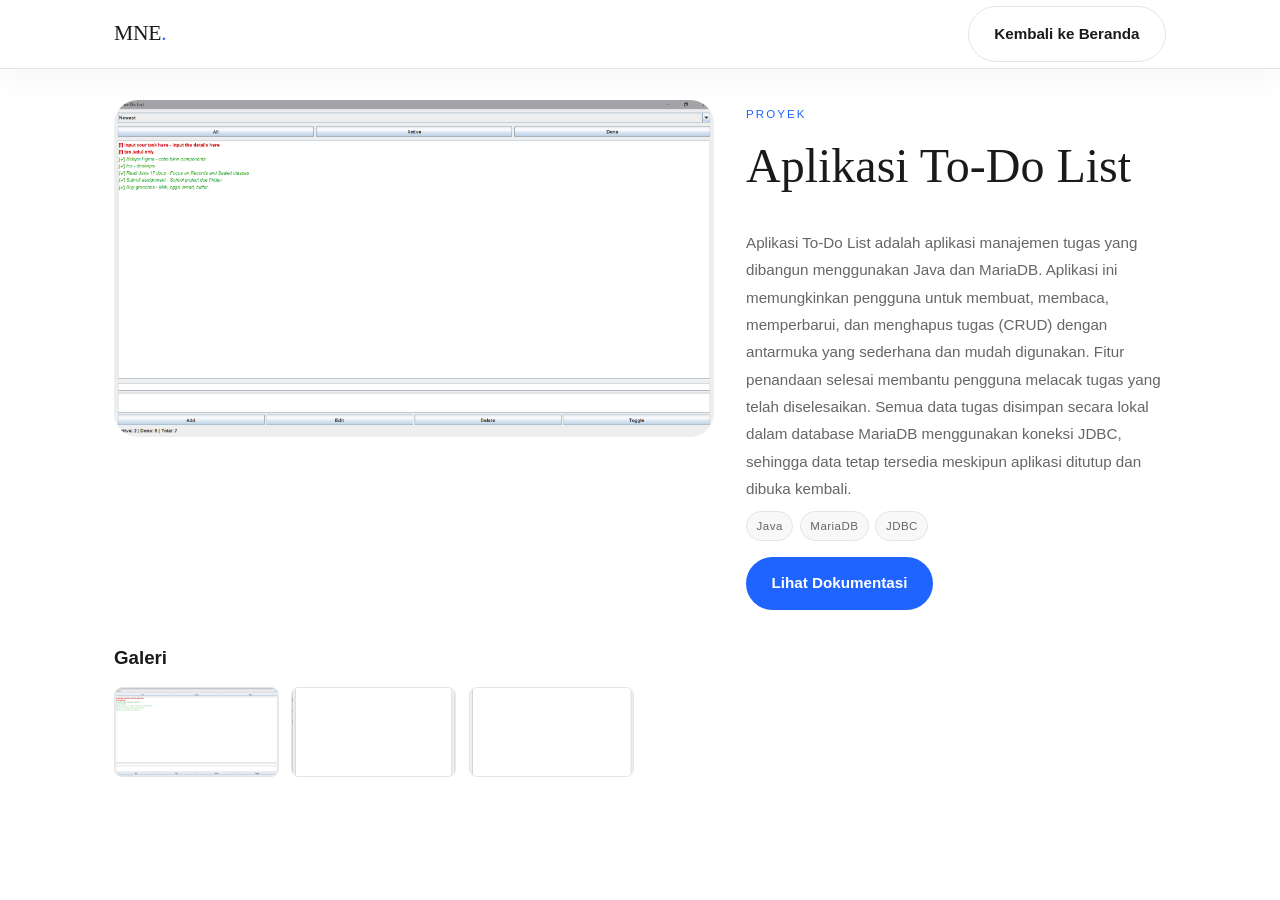
==== project-detail.html @ 05f731a6 "Adding detaild for project, and now certificate can be seen fully" ====
<!DOCTYPE html>
<html lang="id">
<head>
  <meta charset="utf-8" />
  <meta name="viewport" content="width=device-width, initial-scale=1" />
  <title>Project Detail — Portfolio</title>
  <link rel="stylesheet" href="style.css">
</head>
<body>
  <nav id="navbar">
    <div class="nav-inner">
      <a href="index.html#hero" class="nav-logo">MNE<span class="dot">.</span></a>
      <div style="margin-left:auto;"> 
        <a href="index.html#projects" class="btn btn-ghost">Kembali ke Beranda</a>
      </div>
    </div>
  </nav>

  <main class="container detail-page" style="padding-top: calc(var(--nav-h) + 2rem);">
    <div id="detail-root">
      <div class="detail-hero">
        <div class="detail-media">
          <img id="detail-main-img" src="" alt="Project image">
        </div>
        <div class="detail-meta">
          <div class="section-label">Proyek</div>
          <h1 id="detail-title" class="section-title">Judul Proyek</h1>
          <p id="detail-desc" class="project-desc">Deskripsi proyek mendalam.</p>
          <div id="detail-tags" class="project-tags"></div>
          <div style="margin-top:1rem;">
            <a id="detail-github" href="#" target="_blank" rel="noopener" class="btn btn-primary">Lihat Dokumentasi</a>
          </div>
        </div>
      </div>

      <h3 style="margin:2rem 0 .75rem 0;">Galeri</h3>
      <div id="gallery" class="gallery-grid"></div>
    </div>
  </main>

  <script>
  const projects = {
      todo: {
        title: 'Aplikasi To-Do List',
        desc: 'Aplikasi To-Do List adalah aplikasi manajemen tugas yang dibangun menggunakan Java dan MariaDB. Aplikasi ini memungkinkan pengguna untuk membuat, membaca, memperbarui, dan menghapus tugas (CRUD) dengan antarmuka yang sederhana dan mudah digunakan. Fitur penandaan selesai membantu pengguna melacak tugas yang telah diselesaikan. Semua data tugas disimpan secara lokal dalam database MariaDB menggunakan koneksi JDBC, sehingga data tetap tersedia meskipun aplikasi ditutup dan dibuka kembali.',
        tags: ['Java','MariaDB','JDBC'],
        github: 'https://github.com/ItsShinsei/Java-ToDo-App',
        images: ['images/projects/todo.png','images/projects/todo1.png','images/projects/todo2.png']
      },
      absen: {
        title: 'Sistem Absensi Ekstrakurikuler',
        desc: 'Sistem Absensi Ekstrakurikuler adalah aplikasi berbasis web yang dirancang untuk mengelola kehadiran siswa dalam kegiatan ekstrakurikuler. Dibangun dengan PHP Native dan MySQL, sistem ini menyediakan antarmuka yang intuitif untuk mencatat kehadiran setiap pertemuan. Fitur laporan memungkinkan guru atau pembina untuk melihat ringkasan kehadiran per siswa atau per kegiatan.',
        tags: ['PHP Native','MySQL','HTML/CSS'],
        github: 'https://github.com/ItsShinsei/absen_ekstra_PHP_Native',
        images: ['images/projects/absen.png','images/projects/absen1.png','images/projects/absen2.png']
      },
      figma: {
        title: 'UI Design using Figma',
        desc: 'Koleksi desain antarmuka pengguna (UI) yang dibuat menggunakan Figma. Portofolio ini mencakup berbagai desain UI untuk website dan aplikasi, prototype interaktif yang mensimulasikan alur pengguna, serta aset desain seperti icon, komponen, dan style guide yang siap diimplementasikan dalam pengembangan front-end. Desain-desain ini mencerminkan pemahaman tentang prinsip desain modern, konsistensi visual, dan pengalaman pengguna (UX) yang baik.',
        tags: ['Figma'],
        github: 'https://www.figma.com/design/btpLIYWNnXvhQW4QdZt3gJ/Shinsei-s-project?node-id=0-1&t=yiruVt4WcXuvvSS1-1',
        images: ['images/projects/figma.png','images/projects/figma1.png','images/projects/figma2.png','images/projects/figma3.png','images/projects/figma4.png']
      }
    };
    function qs(q) { return document.querySelector(q); }
    const params = new URLSearchParams(location.search);
    const id = params.get('id') || 'todo';
    const data = projects[id] || projects.todo;

    qs('#detail-title').textContent = data.title;
    qs('#detail-desc').textContent = data.desc;
    qs('#detail-github').href = data.github;
    qs('#detail-main-img').src = data.images[0];

    const tagsEl = qs('#detail-tags');
    data.tags.forEach(t => {
      const s = document.createElement('span');
      s.textContent = t;
      tagsEl.appendChild(s);
    });

    const gallery = qs('#gallery');
    data.images.forEach(src => {
      const thumb = document.createElement('div');
      thumb.className = 'gallery-thumb';
      const img = document.createElement('img');
      img.src = src;
      img.alt = data.title;
      img.addEventListener('click', () => { qs('#detail-main-img').src = src; });
      thumb.appendChild(img);
      gallery.appendChild(thumb);
    });
  </script>
</body>
</html>
---- style.css ----
﻿/* ===========================
   CSS VARIABLES & RESET
   =========================== */
:root {
  --bg:        #ffffff;
  --bg-2:      #f8f8f8;
  --bg-card:   #ffffff;
  --border:    #e5e5e5;
  --border-h:  #d0d0d0;
  --text:      #1a1a1a;
  --text-muted:#666666;
  --accent:    #1f64ff;
  --accent-2:  #1556e0;
  --accent-glow: rgba(31,100,255,.12);

  --font-display: 'DM Serif Display', Georgia, serif;
  --font-body:    'DM Sans', sans-serif;

  --r-sm:  .5rem;
  --r-md:  1rem;
  --r-lg:  1.5rem;
  --r-xl:  2rem;

  --max-w: 1100px;
  --nav-h: 68px;
}

*, *::before, *::after { box-sizing: border-box; margin: 0; padding: 0; }

html { scroll-behavior: smooth; font-size: 16px; }

body {
  background: var(--bg);
  color: var(--text);
  font-family: var(--font-body);
  font-weight: 400;
  line-height: 1.75;
  overflow-x: hidden;
}

a { color: inherit; text-decoration: none; }
img { display: block; max-width: 100%; }
ul { list-style: none; }

/* ===========================
   SCROLLBAR
   =========================== */
::-webkit-scrollbar { width: 6px; }
::-webkit-scrollbar-track { background: var(--bg); }
::-webkit-scrollbar-thumb { background: var(--accent); border-radius: 3px; }

/* ===========================
   UTILITIES
   =========================== */
.container {
  width: 100%;
  max-width: var(--max-w);
  margin: 0 auto;
  padding: 0 1.5rem;
}

.dot { color: var(--accent); }

/* ===========================
   SECTION COMMON
   =========================== */
section {
  padding: 6rem 0;
  position: relative;
}

.section-label {
  font-size: .72rem;
  font-weight: 500;
  letter-spacing: .18em;
  text-transform: uppercase;
  color: var(--accent);
  margin-bottom: 1rem;
}

.section-title {
  font-family: var(--font-display);
  font-size: clamp(2rem, 4vw, 3rem);
  font-weight: 500;
  line-height: 1.1;
  margin-bottom: 2.25rem;
  color: var(--text);
}

.section-title em {
  font-style: italic;
  color: var(--accent);
}

/* ===========================
   NAVBAR
   =========================== */
#navbar {
  position: fixed;
  top: 0; left: 0; right: 0;
  z-index: 100;
  background: #ffffff;
  border-bottom: 1px solid var(--border);
  box-shadow: 0 10px 35px rgba(0,0,0,.04);
  transition: background .3s, border-color .3s, box-shadow .3s;
}

.nav-inner {
  max-width: var(--max-w);
  margin: 0 auto;
  padding: 0 1.5rem;
  height: var(--nav-h);
  display: flex;
  align-items: center;
  justify-content: space-between;
}

.nav-logo {
  font-family: var(--font-display);
  font-size: 1.35rem;
  letter-spacing: -.01em;
}

.nav-links {
  display: flex;
  gap: 2rem;
  align-items: center;
}

.nav-links a {
  font-size: .9rem;
  font-weight: 500;
  color: var(--text-muted);
  transition: color .2s;
}

.nav-links a:hover,
.nav-links a:focus,
.nav-links a.active {
  color: var(--accent);
}

.nav-cta {
  background: var(--accent) !important;
  color: #fff !important;
  padding: .45rem 1.1rem;
  border-radius: 100px;
  font-weight: 600 !important;
  transition: all .2s !important;
}

.nav-cta:hover {
  opacity: .95;
  background: var(--accent-2) !important;
}

.burger {
  display: none;
  flex-direction: column;
  gap: 5px;
  background: none;
  border: none;
  cursor: pointer;
  padding: 4px;
}

.burger span {
  display: block;
  width: 22px;
  height: 2px;
  background: var(--text);
  border-radius: 2px;
  transition: all .3s;
}

.burger.open span:nth-child(1) { transform: translateY(7px) rotate(45deg); }
.burger.open span:nth-child(2) { opacity: 0; }
.burger.open span:nth-child(3) { transform: translateY(-7px) rotate(-45deg); }

.nav-mobile {
  display: none;
  flex-direction: column;
  gap: 0;
  border-top: 1px solid var(--border);
  background: #ffffff !important;
}

.nav-mobile a {
  padding: 1rem 1.5rem;
  font-size: .95rem;
  color: var(--text-muted);
  border-bottom: 1px solid var(--border);
  transition: color .2s, background .2s;
}

.nav-mobile a:hover,
.nav-mobile a:focus,
.nav-mobile a.active {
  color: var(--accent);
  background: rgba(31,100,255,.08);
}

.nav-mobile.open { display: flex; }

/* ===========================
   HERO
   =========================== */
#hero {
  min-height: 100svh;
  display: flex;
  align-items: center;
  justify-content: center;
  padding-top: var(--nav-h);
  position: relative;
  overflow: hidden;
  background: var(--bg);
}

.hero-bg {
  position: absolute;
  inset: 0;
  pointer-events: none;
}

.hero-grid,
.blob,
.blob-1,
.blob-2 {
  display: none;
}

.hero-content {
  position: relative;
  z-index: 1;
  text-align: center;
  padding: 0 1.5rem;
}

.hero-pill {
  display: inline-block;
  background: transparent;
  border: 1px solid var(--border);
  color: var(--text-muted);
  font-size: .82rem;
  font-weight: 500;
  letter-spacing: .06em;
  padding: .35rem 1rem;
  border-radius: 100px;
  margin-bottom: 1.5rem;
}

.hero-name {
  font-family: var(--font-display);
  font-size: clamp(3rem, 8vw, 5rem);
  font-weight: 600;
  line-height: 1.02;
  letter-spacing: -.03em;
  margin-bottom: 1.5rem;
}

.hero-name em {
  font-style: italic;
  color: var(--accent);
}

.hero-tagline {
  font-size: clamp(1rem, 2vw, 1.1rem);
  color: var(--text-muted);
  font-weight: 400;
  max-width: 520px;
  margin: 0 auto 2.5rem;
}

.br-desktop { display: inline; }

.hero-actions {
  display: flex;
  gap: 1rem;
  justify-content: center;
  flex-wrap: wrap;
}

/* ===========================
   BUTTONS
   =========================== */
.btn {
  display: inline-flex;
  align-items: center;
  gap: .5rem;
  padding: .85rem 1.6rem;
  border-radius: 100px;
  font-family: var(--font-body);
  font-size: .95rem;
  font-weight: 600;
  transition: all .25s;
  cursor: pointer;
  border: none;
}

.btn-primary {
  background: var(--accent);
  color: #fff;
}

.btn-primary:hover {
  transform: translateY(-1px);
  opacity: .92;
}

.btn-ghost {
  background: transparent;
  color: var(--text);
  border: 1px solid var(--border);
}

.btn-ghost:hover {
  background: var(--bg-2);
  border-color: var(--border-h);
  transform: translateY(-1px);
}

/* ===========================
   HERO SCROLL INDICATOR
   =========================== */
.hero-scroll {
  position: absolute;
  bottom: 2rem;
  left: 50%;
  transform: translateX(-50%);
  display: flex;
  flex-direction: column;
  align-items: center;
  gap: .5rem;
  color: var(--text-muted);
  font-size: .72rem;
  letter-spacing: .1em;
  text-transform: uppercase;
}

.scroll-line {
  width: 1px;
  height: 40px;
  background: var(--text-muted);
  animation: scrollDown 1.6s ease-in-out infinite;
}

@keyframes scrollDown {
  0%   { opacity: 0; transform: scaleY(0); transform-origin: top; }
  50%  { opacity: 1; transform: scaleY(1); transform-origin: top; }
  100% { opacity: 0; transform: scaleY(1); transform-origin: bottom; }
}

/* ===========================
   ANIMATE IN
   =========================== */
.animate-in {
  opacity: 0;
  transform: translateY(24px);
  animation: fadeUp .7s cubic-bezier(.22,1,.36,1) forwards;
  animation-delay: var(--delay, 0s);
}

@keyframes fadeUp {
  to { opacity: 1; transform: translateY(0); }
}

/* ===========================
   ABOUT
   =========================== */
#about {
  background: var(--bg-2);
}

.about-grid {
  display: grid;
  grid-template-columns: 1fr 1.5fr;
  gap: 4rem;
  align-items: start;
}

.about-card {
  background: var(--bg-card);
  border: 1px solid var(--border);
  border-radius: var(--r-xl);
  padding: 2rem;
  position: sticky;
  top: calc(var(--nav-h) + 2rem);
}

.about-card-inner {
  display: flex;
  flex-direction: column;
  align-items: center;
  gap: 2rem;
}

.avatar-ring {
  width: 110px;
  height: 110px;
  border-radius: 50%;
  background: var(--bg-2);
  border: 2px solid var(--accent);
  display: flex;
  align-items: center;
  justify-content: center;
}

.avatar-initials {
  font-family: var(--font-display);
  font-size: 1.6rem;
  color: var(--text);
}

.about-stat-row {
  display: flex;
  gap: 1.5rem;
  width: 100%;
  justify-content: space-between;
}

.stat {
  display: flex;
  flex-direction: column;
  align-items: center;
  gap: .2rem;
}

.stat-num {
  font-family: var(--font-display);
  font-size: 1.8rem;
  color: var(--accent);
  line-height: 1;
}

.stat-label {
  font-size: .75rem;
  color: var(--text-muted);
  text-align: center;
  letter-spacing: .04em;
}

.about-text p {
  color: var(--text-muted);
  margin-bottom: 1.25rem;
  font-size: 1rem;
}

.about-text strong { color: var(--text); font-weight: 600; }

/* ===========================
   SKILLS
   =========================== */
.skills-grid {
  display: grid;
  grid-template-columns: repeat(auto-fill, minmax(160px, 1fr));
  gap: 1rem;
}

.skill-card {
  background: var(--bg-card);
  border: 1px solid var(--border);
  border-radius: var(--r-lg);
  padding: 1.5rem 1.25rem;
  display: flex;
  flex-direction: column;
  align-items: center;
  gap: .75rem;
  text-align: center;
  transition: border-color .25s, transform .25s, box-shadow .25s;
  cursor: default;
  position: relative;
  overflow: hidden;
}

.skill-card::before {
  content: attr(data-level);
  position: absolute;
  top: .6rem; right: .7rem;
  font-size: .6rem;
  font-weight: 500;
  letter-spacing: .06em;
  color: var(--text-muted);
  opacity: .7;
}

.skill-card:hover {
  border-color: var(--accent);
  transform: translateY(-4px);
  box-shadow: 0 4px 12px var(--accent-glow);
}

.skill-icon {
  width: 44px;
  height: 44px;
  background: var(--bg-2);
  border: 1px solid var(--border);
  border-radius: var(--r-sm);
  display: flex;
  align-items: center;
  justify-content: center;
  color: var(--accent);
}

.skill-icon svg { width: 22px; height: 22px; }

.skill-name {
  font-weight: 600;
  font-size: .95rem;
}

.skill-badge {
  font-size: .68rem;
  color: var(--text-muted);
  letter-spacing: .05em;
  text-transform: uppercase;
}

/* ===========================
   PROJECTS
   =========================== */
#projects { background: var(--bg-2); }

.projects-grid {
  display: grid;
  grid-template-columns: repeat(auto-fill, minmax(320px, 1fr));
  gap: 2rem;
}

.project-card {
  background: var(--bg-card);
  border: 1px solid var(--border);
  border-radius: var(--r-xl);
  overflow: hidden;
  transition: border-color .25s, transform .25s, box-shadow .25s;
  display: flex;
  flex-direction: column;
}

.project-card:hover {
  border-color: var(--border-h);
  transform: translateY(-4px);
  box-shadow: 0 4px 12px var(--accent-glow);
}

.project-image {
  width: 100%;
  height: 240px;
  background: var(--bg-2);
  border-bottom: 1px solid var(--border);
  overflow: hidden;
}

.project-image img {
  width: 100%;
  height: 100%;
  object-fit: contain;
  background: var(--bg);
}

.project-info {
  padding: 1.5rem;
  display: flex;
  flex-direction: column;
  gap: 0.75rem;
}

.project-title {
  font-family: var(--font-display);
  font-size: 1.25rem;
  font-weight: 600;
  line-height: 1.25;
  color: var(--text);
}

.project-desc {
  color: var(--text-muted);
  font-size: .95rem;
  line-height: 1.8;
}

.project-tags {
  display: flex;
  flex-wrap: wrap;
  gap: .4rem;
  margin: 0.5rem 0;
}

.project-tags span {
  background: var(--bg-2);
  border: 1px solid var(--border);
  color: var(--text-muted);
  font-size: .72rem;
  font-weight: 500;
  padding: .25rem .6rem;
  border-radius: 100px;
  letter-spacing: .04em;
}

.project-links {
  display: flex;
  gap: .5rem;
  flex-wrap: wrap;
}

.project-link {
  padding: .5rem .9rem;
  background: var(--bg-2);
  border: 1px solid var(--border);
  border-radius: var(--r-sm);
  color: var(--text-muted);
  font-size: .78rem;
  font-weight: 500;
  transition: color .2s, border-color .2s;
}

.project-link:hover {
  color: var(--text);
  border-color: var(--border-h);
}

/* Project detail link button */
.project-link {
  display: inline-block;
  padding: .45rem .9rem;
  background: transparent;
  border: 1px solid var(--border);
  color: var(--text-muted);
  border-radius: 8px;
  font-weight: 600;
  transition: background .18s, color .18s, transform .18s;
}
.project-link:hover { background: var(--bg-2); color: var(--accent); transform: translateY(-2px); }

/* Detail page layout */
.detail-page .detail-hero {
  display: grid;
  grid-template-columns: 1fr 420px;
  gap: 2rem;
  align-items: start;
}
.detail-media img { width: 100%; border-radius: var(--r-lg); max-height: 520px; object-fit: contain; }
.detail-meta { padding-top: .25rem; }
.gallery-grid { display: grid; grid-template-columns: repeat(auto-fill, minmax(140px,1fr)); gap: .8rem; }
.gallery-thumb img { width: 100%; height: 90px; object-fit: cover; border-radius: 8px; border:1px solid var(--border); cursor:pointer; }

/* Certification morph overlay (full-screen) */
.cert-overlay {
  position: fixed;
  inset: 0;
  display: none;
  align-items: center;
  justify-content: center;
  background: rgba(10,10,12,0.6);
  z-index: 9999;
  transition: opacity .35s ease;
}
.cert-overlay.show { display: flex; opacity: 1; }
.cert-overlay .inner {
  background: transparent;
  border-radius: 12px;
  max-width: 920px;
  width: calc(100% - 3rem);
  max-height: calc(100% - 4rem);
  display: flex;
  align-items: center;
  justify-content: center;
}
.cert-overlay img { width: 100%; height: auto; object-fit: contain; border-radius: 8px; box-shadow: 0 20px 60px rgba(0,0,0,.35); }
.cert-info.dim { opacity: 0; transform: translateY(8px); transition: opacity .28s, transform .28s; }
.cert-card { cursor: pointer; }

/* Close button inside overlay */
.cert-overlay .close {
  position: absolute; top: 1.25rem; right: 1.25rem; background: rgba(255,255,255,.95); border: none; padding: .4rem .6rem; border-radius: 6px; cursor: pointer; box-shadow: 0 6px 18px rgba(0,0,0,.08);
}

@media (max-width: 1000px) {
  .detail-page .detail-hero { grid-template-columns: 1fr; }
  .detail-media img { max-height: 360px; }
}

/* ===========================
   CERTIFICATIONS
   =========================== */
.cert-grid {
  display: grid;
  grid-template-columns: 1fr;
  gap: 2rem;
  max-width: 760px;
  margin: 0 auto;
}

.cert-card {
  background: var(--bg-card);
  border: 1px solid var(--border);
  border-radius: var(--r-xl);
  overflow: hidden;
  transition: border-color .25s, transform .25s, box-shadow .25s;
  display: flex;
  flex-direction: column;
}

.cert-card:hover {
  border-color: var(--border-h);
  transform: translateY(-4px);
  box-shadow: 0 4px 12px var(--accent-glow);
}

.cert-image {
  width: 100%;
  height: 220px;
  background: var(--bg-2);
  border-bottom: 1px solid var(--border);
  overflow: hidden;
}

.cert-image img {
  width: 100%;
  height: 100%;
  object-fit: contain;
  background: var(--bg);
}

.cert-info {
  padding: 1.5rem;
  display: flex;
  flex-direction: column;
  gap: 0.75rem;
}

.cert-issuer {
  font-size: .75rem;
  font-weight: 500;
  letter-spacing: .08em;
  text-transform: uppercase;
  color: var(--text-muted);
}

.cert-title {
  font-family: var(--font-display);
  font-size: 1.15rem;
  font-weight: 600;
  color: var(--text);
}

.cert-desc {
  font-size: .95rem;
  color: var(--text-muted);
  line-height: 1.75;
}

.cert-badge {
  font-size: .72rem;
  font-weight: 500;
  letter-spacing: .05em;
  color: var(--text-muted);
  background: var(--bg-2);
  border: 1px solid var(--border);
  padding: .35rem .8rem;
  border-radius: 100px;
  width: fit-content;
  margin-top: 0.5rem;
}

/* ===========================
   CONTACT
   =========================== */
#contact {
  background: var(--bg-2);
}

.contact-inner {
  max-width: 680px;
  margin: 0 auto;
  text-align: center;
}

.contact-title { text-align: center; }

.contact-sub {
  color: var(--text-muted);
  font-size: 1rem;
  margin-top: -1.5rem;
  margin-bottom: 2.5rem;
}

.contact-links {
  display: flex;
  gap: 1rem;
  justify-content: center;
  flex-wrap: wrap;
}

.contact-btn {
  display: inline-flex;
  align-items: center;
  gap: .6rem;
  background: var(--bg-card);
  border: 1px solid var(--border);
  color: var(--text);
  font-size: .9rem;
  font-weight: 400;
  padding: .8rem 1.6rem;
  border-radius: 100px;
  transition: all .25s;
}

.contact-btn svg { width: 16px; height: 16px; }

.contact-btn:hover {
  border-color: var(--accent);
  color: var(--accent);
  transform: translateY(-2px);
  box-shadow: 0 4px 12px var(--accent-glow);
}

/* ===========================
   FOOTER
   =========================== */
footer {
  border-top: 1px solid var(--border);
  padding: 1.75rem 1.5rem;
}

.footer-inner {
  max-width: var(--max-w);
  margin: 0 auto;
  display: flex;
  align-items: center;
  justify-content: space-between;
  flex-wrap: wrap;
  gap: 1rem;
}

.footer-logo {
  font-family: var(--font-display);
  font-size: 1.2rem;
}

.footer-copy {
  font-size: .8rem;
  color: var(--text-muted);
}

.footer-top {
  font-size: .8rem;
  color: var(--text-muted);
  transition: color .2s;
}

.footer-top:hover { color: var(--accent); }

/* ===========================
   SCROLL REVEAL
   =========================== */
.reveal {
  opacity: 0;
  transform: translateY(30px);
  transition: opacity .7s cubic-bezier(.22,1,.36,1), transform .7s cubic-bezier(.22,1,.36,1);
}

.reveal.visible {
  opacity: 1;
  transform: translateY(0);
}

/* ===========================
   RESPONSIVE
   =========================== */
@media (max-width: 900px) {
  .about-grid {
    grid-template-columns: 1fr;
  }

  .about-card {
    position: static;
  }
}

@media (max-width: 640px) {
  :root { --nav-h: 60px; }

  #navbar {
    background: rgba(255,255,255,.98);
  }

  .nav-links { display: none; }

  .burger { display: flex; }

  .br-desktop { display: none; }

  .hero-name { letter-spacing: -.03em; }

  .skills-grid {
    grid-template-columns: repeat(2, 1fr);
  }

  .projects-grid {
    grid-template-columns: 1fr;
  }

  .cert-grid {
    grid-template-columns: 1fr;
  }

  .footer-inner {
    flex-direction: column;
    text-align: center;
  }

  section { padding: 4rem 0; }
}

@media (max-width: 380px) {
  .skills-grid {
    grid-template-columns: repeat(2, 1fr);
  }
}
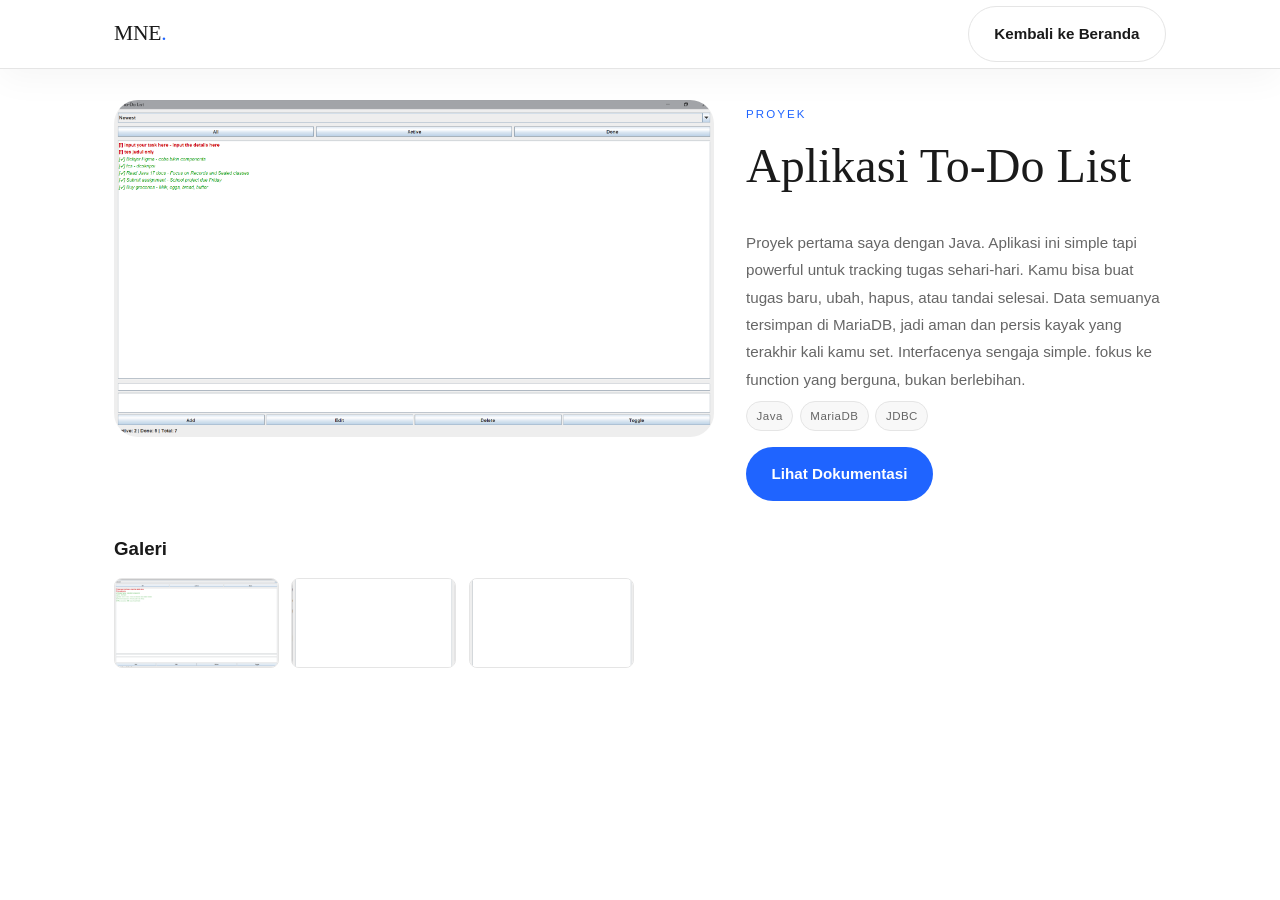
==== commit b2dbc5d2: "typography fixes" ====
--- a/project-detail.html
+++ b/project-detail.html
@@ -42,21 +42,21 @@
   const projects = {
       todo: {
         title: 'Aplikasi To-Do List',
-        desc: 'Aplikasi To-Do List adalah aplikasi manajemen tugas yang dibangun menggunakan Java dan MariaDB. Aplikasi ini memungkinkan pengguna untuk membuat, membaca, memperbarui, dan menghapus tugas (CRUD) dengan antarmuka yang sederhana dan mudah digunakan. Fitur penandaan selesai membantu pengguna melacak tugas yang telah diselesaikan. Semua data tugas disimpan secara lokal dalam database MariaDB menggunakan koneksi JDBC, sehingga data tetap tersedia meskipun aplikasi ditutup dan dibuka kembali.',
+        desc: 'Proyek pertama saya dengan Java. Aplikasi ini simple tapi powerful untuk tracking tugas sehari-hari. Kamu bisa buat tugas baru, ubah, hapus, atau tandai selesai. Data semuanya tersimpan di MariaDB, jadi aman dan persis kayak yang terakhir kali kamu set. Interfacenya sengaja simple. fokus ke function yang berguna, bukan berlebihan.',
         tags: ['Java','MariaDB','JDBC'],
         github: 'https://github.com/ItsShinsei/Java-ToDo-App',
         images: ['images/projects/todo.png','images/projects/todo1.png','images/projects/todo2.png']
       },
       absen: {
         title: 'Sistem Absensi Ekstrakurikuler',
-        desc: 'Sistem Absensi Ekstrakurikuler adalah aplikasi berbasis web yang dirancang untuk mengelola kehadiran siswa dalam kegiatan ekstrakurikuler. Dibangun dengan PHP Native dan MySQL, sistem ini menyediakan antarmuka yang intuitif untuk mencatat kehadiran setiap pertemuan. Fitur laporan memungkinkan guru atau pembina untuk melihat ringkasan kehadiran per siswa atau per kegiatan.',
+        desc: 'Website untuk mempermudah hidup pembina saat catat kehadiran di kegiatan ekstrakurikuler. Sistemnya simpel: login, catat siapa yang hadir, done. Ada fitur laporan buat melihat persentase kehadiran siswa atau ringkasan per kegiatan. Dibangun dengan PHP dan MySQL, ngga overengineer tapi cukup untuk kebutuhan sekolah nyata.',
         tags: ['PHP Native','MySQL','HTML/CSS'],
         github: 'https://github.com/ItsShinsei/absen_ekstra_PHP_Native',
         images: ['images/projects/absen.png','images/projects/absen1.png','images/projects/absen2.png']
       },
       figma: {
         title: 'UI Design using Figma',
-        desc: 'Koleksi desain antarmuka pengguna (UI) yang dibuat menggunakan Figma. Portofolio ini mencakup berbagai desain UI untuk website dan aplikasi, prototype interaktif yang mensimulasikan alur pengguna, serta aset desain seperti icon, komponen, dan style guide yang siap diimplementasikan dalam pengembangan front-end. Desain-desain ini mencerminkan pemahaman tentang prinsip desain modern, konsistensi visual, dan pengalaman pengguna (UX) yang baik.',
+        desc: 'Koleksi desain UI saya untuk berbagai macam project dari website, aplikasi, sampai tools. Setiap design dibuat dengan mindset userfirst: gimana user bakal interact, apa yang bikin mereka senang, gimana flow-nya smooth. Ada juga prototype interaktif buat demonstrasi, plus design system lengkap dengan komponen reusable dan style guide biar developer gampang implementasi.',
         tags: ['Figma'],
         github: 'https://www.figma.com/design/btpLIYWNnXvhQW4QdZt3gJ/Shinsei-s-project?node-id=0-1&t=yiruVt4WcXuvvSS1-1',
         images: ['images/projects/figma.png','images/projects/figma1.png','images/projects/figma2.png','images/projects/figma3.png','images/projects/figma4.png']
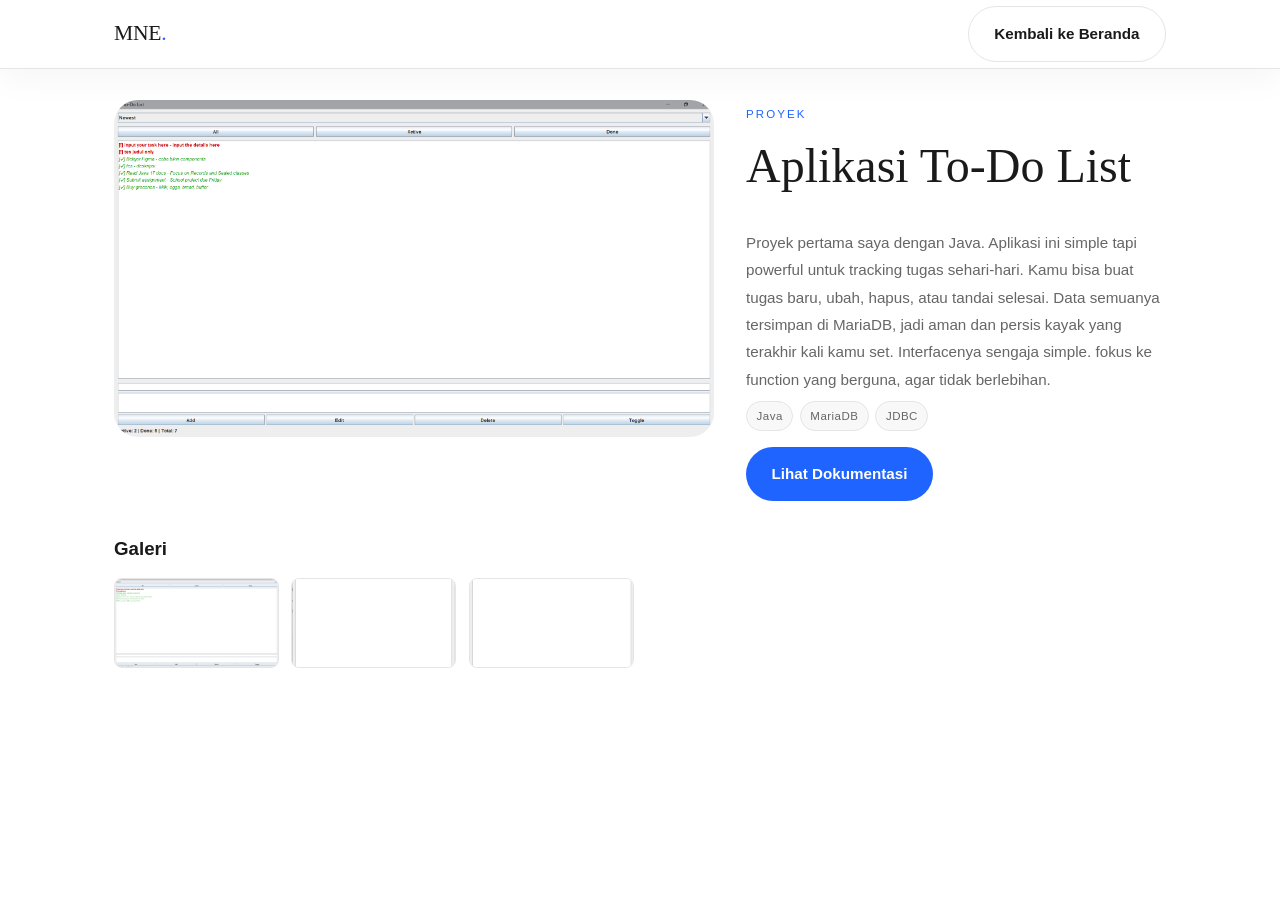
==== commit 9c5df3d8: "minor fixes" ====
--- a/project-detail.html
+++ b/project-detail.html
@@ -42,21 +42,21 @@
   const projects = {
       todo: {
         title: 'Aplikasi To-Do List',
-        desc: 'Proyek pertama saya dengan Java. Aplikasi ini simple tapi powerful untuk tracking tugas sehari-hari. Kamu bisa buat tugas baru, ubah, hapus, atau tandai selesai. Data semuanya tersimpan di MariaDB, jadi aman dan persis kayak yang terakhir kali kamu set. Interfacenya sengaja simple. fokus ke function yang berguna, bukan berlebihan.',
+        desc: 'Proyek pertama saya dengan Java. Aplikasi ini simple tapi powerful untuk tracking tugas sehari-hari. Kamu bisa buat tugas baru, ubah, hapus, atau tandai selesai. Data semuanya tersimpan di MariaDB, jadi aman dan persis kayak yang terakhir kali kamu set. Interfacenya sengaja simple. fokus ke function yang berguna, agar tidak berlebihan.',
         tags: ['Java','MariaDB','JDBC'],
         github: 'https://github.com/ItsShinsei/Java-ToDo-App',
         images: ['images/projects/todo.png','images/projects/todo1.png','images/projects/todo2.png']
       },
       absen: {
         title: 'Sistem Absensi Ekstrakurikuler',
-        desc: 'Website untuk mempermudah hidup pembina saat catat kehadiran di kegiatan ekstrakurikuler. Sistemnya simpel: login, catat siapa yang hadir, done. Ada fitur laporan buat melihat persentase kehadiran siswa atau ringkasan per kegiatan. Dibangun dengan PHP dan MySQL, ngga overengineer tapi cukup untuk kebutuhan sekolah nyata.',
+        desc: 'Website untuk mempermudah hidup pembina saat catat kehadiran di kegiatan ekstrakurikuler. Sistemnya simpel: login, catat siapa yang hadir, done. Ada fitur laporan buat melihat persentase kehadiran siswa atau ringkasan per kegiatan. Dibangun dengan PHP dan MySQL, ngga overengineer tapi cukup untuk kebutuhan sekolah.',
         tags: ['PHP Native','MySQL','HTML/CSS'],
         github: 'https://github.com/ItsShinsei/absen_ekstra_PHP_Native',
         images: ['images/projects/absen.png','images/projects/absen1.png','images/projects/absen2.png']
       },
       figma: {
         title: 'UI Design using Figma',
-        desc: 'Koleksi desain UI saya untuk berbagai macam project dari website, aplikasi, sampai tools. Setiap design dibuat dengan mindset userfirst: gimana user bakal interact, apa yang bikin mereka senang, gimana flow-nya smooth. Ada juga prototype interaktif buat demonstrasi, plus design system lengkap dengan komponen reusable dan style guide biar developer gampang implementasi.',
+        desc: 'Koleksi desain UI saya untuk berbagai macam project dari website, aplikasi, sampai tools. Setiap design dibuat dengan mindset userfirst: gimana user bakal interact, apa yang bikin mereka senang, gimana flow-nya smooth. Ada juga prototype interaktif buat demonstrasi, plus design system lengkap dengan komponen reusable.',
         tags: ['Figma'],
         github: 'https://www.figma.com/design/btpLIYWNnXvhQW4QdZt3gJ/Shinsei-s-project?node-id=0-1&t=yiruVt4WcXuvvSS1-1',
         images: ['images/projects/figma.png','images/projects/figma1.png','images/projects/figma2.png','images/projects/figma3.png','images/projects/figma4.png']
